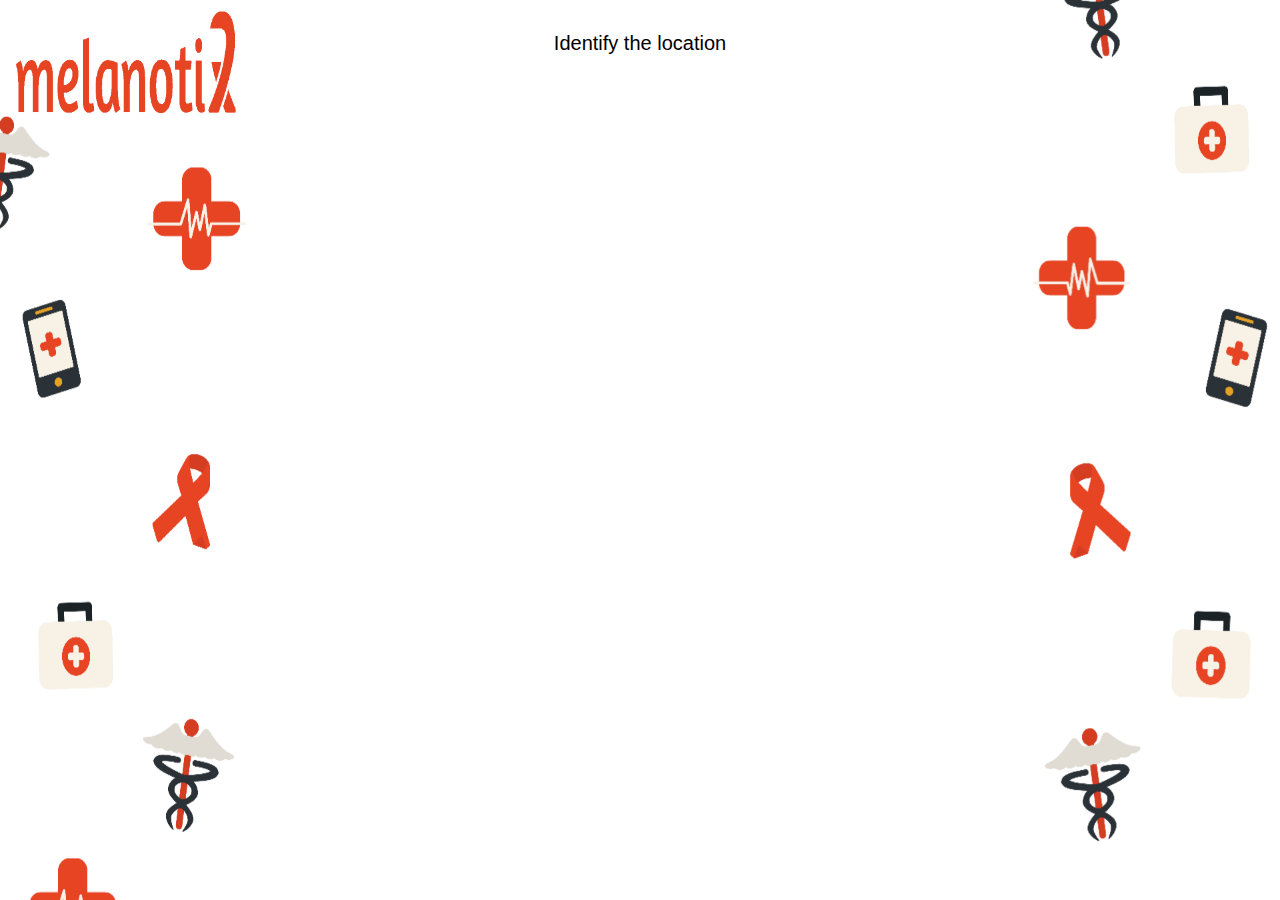
==== backend/index.html @ cc086228 "video adding" ====
<!DOCTYPE html>
<html lang="en">
<head>

    <meta charset="UTF-8">
    <title>Melanotix</title>
    <link rel="stylesheet" href="main_activity.css">

    <text>Identify the location

    </text>

    <img src="background.png" id="background">
    <img src="logo.png" id="logo" height=15%, width=20%>

    <video width="1200" height="500" autoplay loop muted id="videoId">
            <source src="menuBackground.mp4" type="video/mp4">
            <source src="menuBackground.ogg" type="video/ogg">
            Your browser does not support the video tag.

    </video>

</head>
<body>
</body>
</html>
---- backend/main_activity.css ----
#webcam {
    position: fixed;
    top: 0;
    bottom: 0;
    left: 0;
    right: 0;
    width: 100%;
    height: 100%;
    z-index: -1;
    background-color: #666;
}

text {
    font-family: Futura, "Trebuchet MS", Arial, sans-serif;
    font-size: 20px;
    position: relative;
    float: left;
    top: 30px;
    left: 50%;
    transform: translate(-50%);
    line-height: 10px;
}

grn {
    color: #950000;
}


#background {
    position: fixed;
    top: 0;
    bottom: 0;
    left: 0;
    right: 0;
    width: 100%;
    height: 100%;
    z-index: 0;
}

#logo {
    position: fixed;
    top: 0;
    left: 0;
    z-index: 1;
}

.boxed {
    border: 4px solid #950000;
    background-color: rgba(255, 255, 255, 0.6) ;
    padding: 20px 20px 20px 20px;
}

#output {
    position: fixed;
    top: 0;
    left: 0;
}

#capture {
    position: fixed;
    top: 600px;
    left: 50%;
    transform: translate(-50%);
}
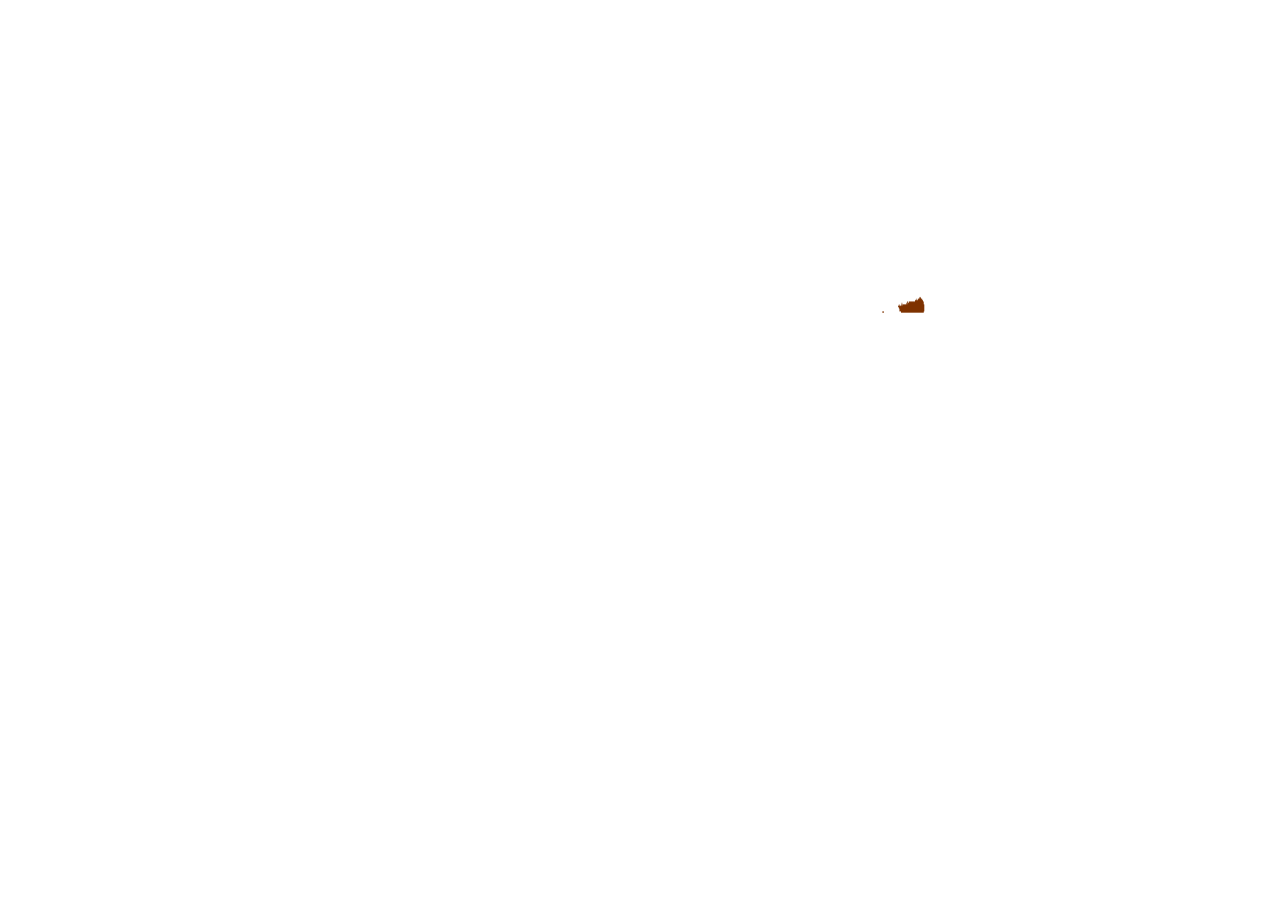
==== commit 18fbba2b: "menu video and logo" ====
--- a/backend/index.html
+++ b/backend/index.html
@@ -4,16 +4,12 @@
 
     <meta charset="UTF-8">
     <title>Melanotix</title>
-    <link rel="stylesheet" href="main_activity.css">
+    <link rel="stylesheet" href="menu.css">
 
-    <text>Identify the location
 
-    </text>
+    <img src="logo_white.png" id="logoWhite" height=35%, width=47%>
 
-    <img src="background.png" id="background">
-    <img src="logo.png" id="logo" height=15%, width=20%>
-
-    <video width="1200" height="500" autoplay loop muted id="videoId">
+    <video width="1800" height="500" autoplay loop muted id="VIDEO">
             <source src="menuBackground.mp4" type="video/mp4">
             <source src="menuBackground.ogg" type="video/ogg">
             Your browser does not support the video tag.
--- a/backend/menu.css
+++ b/backend/menu.css
@@ -0,0 +1,78 @@
+#VIDEO {
+    z-index: -2;
+    position: fixed;
+    right: -300px;
+    top: -100px;
+    width: 150%;
+    height: 120%;
+}
+
+#webcam {
+    position: fixed;
+    top: 0;
+    bottom: 0;
+    left: 0;
+    right: 0;
+    width: 100%;
+    height: 100%;
+    z-index: -1;
+    background-color: #666;
+}
+
+text {
+    font-family: 'Roboto', sans-serif;
+    font-weight: 300;
+    font-size: 20px;
+    position: relative;
+    float: left;
+    top: 30px;
+    left: 50%;
+    transform: translate(-50%);
+    line-height: 10px;
+}
+
+red {
+    color: #950000;
+}
+
+biggy {
+    font-size: 26px;
+}
+
+#background {
+    position: fixed;
+    top: 0;
+    bottom: 0;
+    left: 0;
+    right: 0;
+    width: 100%;
+    height: 100%;
+    z-index: 0;
+}
+
+#logoWhite {
+    position: fixed;
+    top: 50px;
+    left: 370px;
+    z-index: 1;
+}
+
+.boxed {
+    border: 4px solid #950000;
+    background-color: rgba(255, 255, 255, 0.6) ;
+    padding: 20px 20px 20px 20px;
+}
+
+#output {
+    position: fixed;
+    top: 0;
+    left: 0;
+}
+
+#capture {
+    position: fixed;
+    top: 600px;
+    left: 50%;
+    transform: translate(-50%);
+}
+
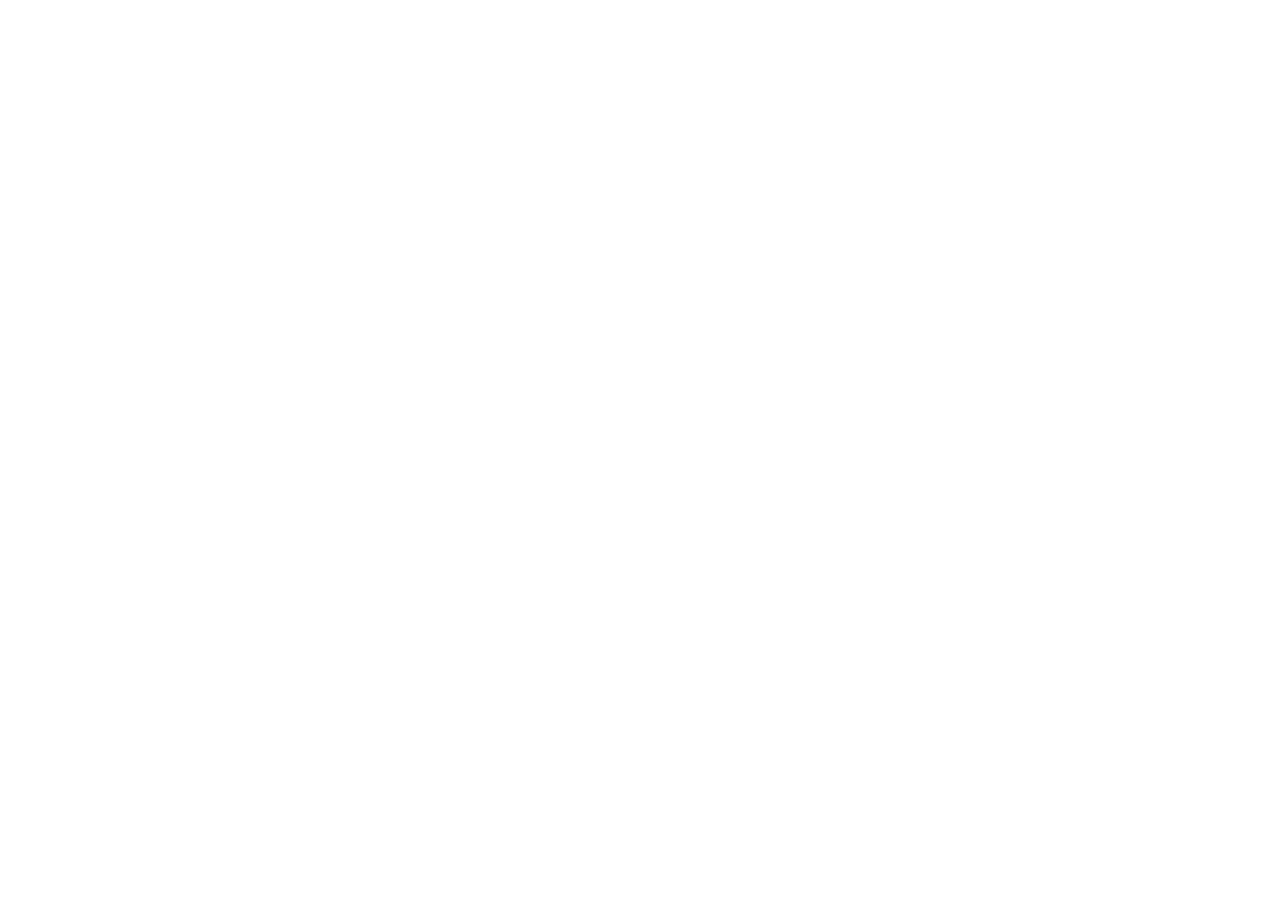
==== commit 68e032da: "fixed index.html" ====
--- a/backend/index.html
+++ b/backend/index.html
@@ -6,15 +6,17 @@
     <title>Melanotix</title>
     <link rel="stylesheet" href="menu.css">
 
-
-    <img src="logo_white.png" id="logoWhite" height=35%, width=47%>
+     <a href="https://melanotix.me/main_activity.html" class="myButton">Begin</a>
+         <img src="logo_white.png" id="logoWhite" height=20%, width=30%>
 
     <video width="1800" height="500" autoplay loop muted id="VIDEO">
             <source src="menuBackground.mp4" type="video/mp4">
-            <source src="menuBackground.ogg" type="video/ogg">
             Your browser does not support the video tag.
 
     </video>
+
+
+
 
 </head>
 <body>
--- a/backend/menu.css
+++ b/backend/menu.css
@@ -5,18 +5,6 @@
     top: -100px;
     width: 150%;
     height: 120%;
-}
-
-#webcam {
-    position: fixed;
-    top: 0;
-    bottom: 0;
-    left: 0;
-    right: 0;
-    width: 100%;
-    height: 100%;
-    z-index: -1;
-    background-color: #666;
 }
 
 text {
@@ -52,9 +40,36 @@
 
 #logoWhite {
     position: fixed;
-    top: 50px;
-    left: 370px;
+    top: 100px;
+    left: 50%;
     z-index: 1;
+    transform: translate(-50%);
+}
+
+.myButton {
+    background-color:transparent;
+    -moz-border-radius:35px;
+    top: 300px;
+    left: 50%;
+    -webkit-border-radius:35px;
+    border-radius:35px;
+    border:1px solid #ffffff;
+    display:inline-block;
+    cursor:pointer;
+    color:#ffffff;
+    font-family:Arial;
+    font-size:28px;
+    vertical-align: top;
+    position: relative;
+    padding:18px 31px;
+    text-decoration:none;
+    transform: translate(-50%);
+}
+.myButton:hover {
+    background-color:rgba(255, 255, 255, 0.6);
+    transition: all 0.5s ease;
+   /*vertical-align: top;*/
+
 }
 
 .boxed {
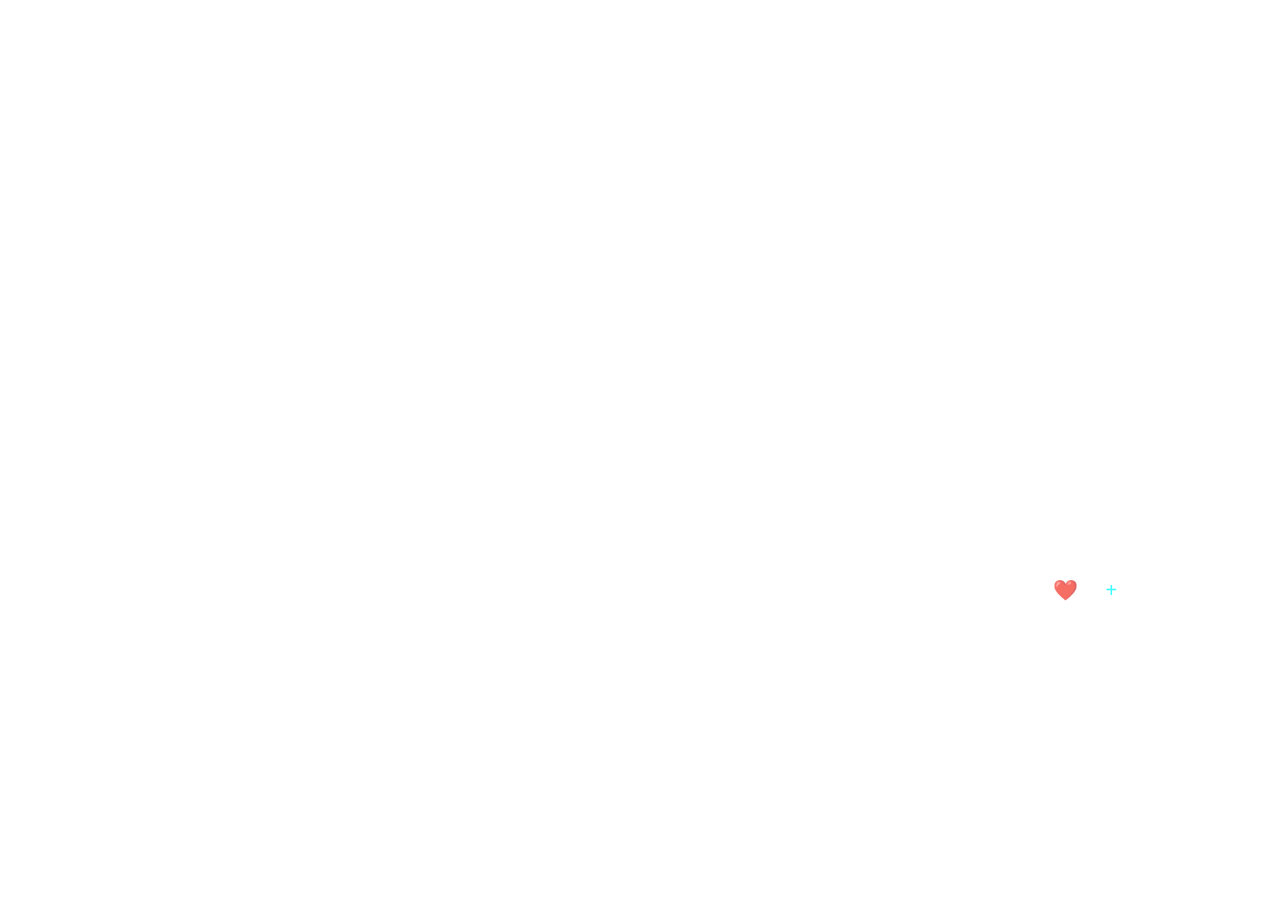
==== commit 06493848: "medhack love" ====
--- a/backend/index.html
+++ b/backend/index.html
@@ -1,24 +1,46 @@
 <!DOCTYPE html>
 <html lang="en">
 <head>
-
+    <script src="https://ajax.googleapis.com/ajax/libs/jquery/3.3.1/jquery.min.js"></script>
     <meta charset="UTF-8">
     <title>Melanotix</title>
     <link rel="stylesheet" href="menu.css">
+    <p> <white> Made with ❤️ at </white> <b><blue> + </blue></b> <white>MedHacks</white> </p>
+    <script type="text/javascript">
+        $(document).ready(function() {
+            $("body").css("display", "none");
 
-     <a href="https://melanotix.me/main_activity.html" class="myButton">Begin</a>
-         <img src="logo_white.png" id="logoWhite" height=20%, width=30%>
+            $("body").fadeIn(1000);
 
-    <video width="1800" height="500" autoplay loop muted id="VIDEO">
-            <source src="menuBackground.mp4" type="video/mp4">
-            Your browser does not support the video tag.
+            $("a").click(function(event){
+                event.preventDefault();
+                linkLocation = this.href;
+                $("body").fadeOut(1000, redirectPage);
+            });
 
-    </video>
-
-
+            function redirectPage() {
+                window.location = linkLocation;
+            }
+        });
+    </script>
 
 
 </head>
 <body>
+
+<a href="https://melanotix.me/main_activity.html" class="myButton" id="b1">Begin</a>
+
+<a href="https://docs.google.com/presentation/d/105etyIC_7-HI3s9jJbgcd1Bc-o_snPItB_WqhkYGp6I/edit?usp=sharing" class="myButton" id="b2">About</a>
+
+
+<img src="logo_white.png" id="logoWhite" height=30%, width=45%>
+
+<video width="1800" height="500" autoplay loop muted id="VIDEO">
+    <source src="menuBackground.mp4" type="video/mp4">
+    Your browser does not support the video tag.
+
+</video>
+
+
 </body>
 </html>--- a/backend/menu.css
+++ b/backend/menu.css
@@ -1,10 +1,16 @@
 #VIDEO {
     z-index: -2;
     position: fixed;
-    right: -300px;
+    right: -350px;
     top: -100px;
     width: 150%;
     height: 120%;
+
+    -webkit-filter: blur(10px);
+    -moz-filter: blur(10px);
+    -o-filter: blur(10px);
+    -ms-filter: blur(10px);
+    filter: blur(10px);
 }
 
 text {
@@ -19,9 +25,6 @@
     line-height: 10px;
 }
 
-red {
-    color: #950000;
-}
 
 biggy {
     font-size: 26px;
@@ -40,16 +43,25 @@
 
 #logoWhite {
     position: fixed;
-    top: 100px;
+    top: 90px;
     left: 50%;
     z-index: 1;
     transform: translate(-50%);
 }
 
+#b1 {
+    top: 340px;
+}
+
+#b2 {
+    top: 440px;
+}
+
+
+
 .myButton {
     background-color:transparent;
     -moz-border-radius:35px;
-    top: 300px;
     left: 50%;
     -webkit-border-radius:35px;
     border-radius:35px;
@@ -60,7 +72,7 @@
     font-family:Arial;
     font-size:28px;
     vertical-align: top;
-    position: relative;
+    position: fixed;
     padding:18px 31px;
     text-decoration:none;
     transform: translate(-50%);
@@ -91,3 +103,24 @@
     transform: translate(-50%);
 }
 
+blue {
+    color: #00FFFF;
+}
+
+white {
+        color: #FFFFFF;
+}
+
+p {
+    font-family: 'Roboto', sans-serif;
+    font-weight: 300;
+    font-size: 20px;
+    position: relative;
+    float: left;
+    top: 550px;
+    left: 75%;
+
+
+}
+
+.cal {color: #fff;}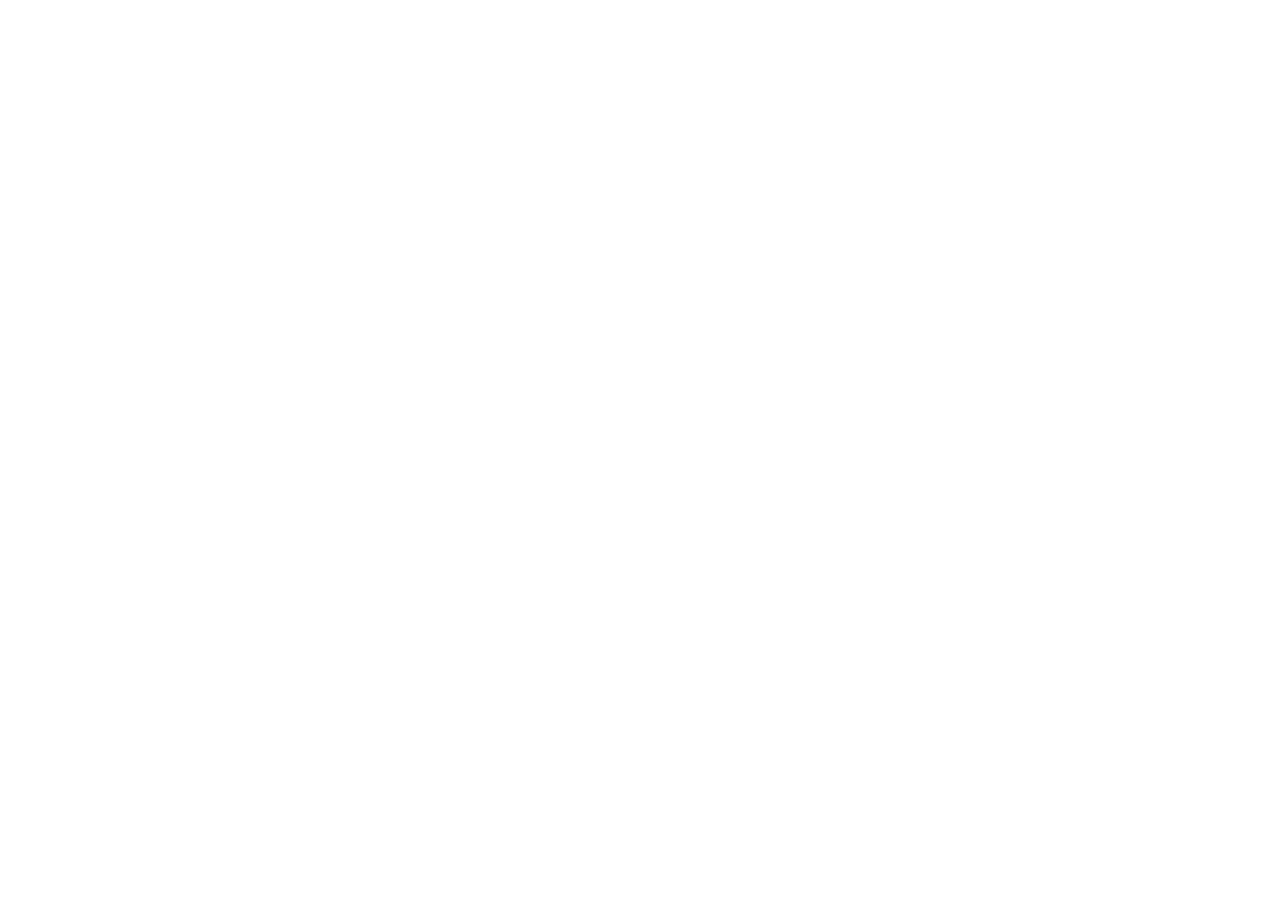
==== commit 3891d54b: "cool cool cool cool cool cool cool cool cool cool c" ====
--- a/backend/index.html
+++ b/backend/index.html
@@ -5,7 +5,6 @@
     <meta charset="UTF-8">
     <title>Melanotix</title>
     <link rel="stylesheet" href="menu.css">
-    <p> <white> Made with ❤️ at </white> <b><blue> + </blue></b> <white>MedHacks</white> </p>
     <script type="text/javascript">
         $(document).ready(function() {
             $("body").css("display", "none");
--- a/backend/menu.css
+++ b/backend/menu.css
@@ -58,7 +58,6 @@
 }
 
 
-
 .myButton {
     background-color:transparent;
     -moz-border-radius:35px;
@@ -103,24 +102,6 @@
     transform: translate(-50%);
 }
 
-blue {
-    color: #00FFFF;
-}
-
-white {
-        color: #FFFFFF;
-}
-
-p {
-    font-family: 'Roboto', sans-serif;
-    font-weight: 300;
-    font-size: 20px;
-    position: relative;
-    float: left;
-    top: 550px;
-    left: 75%;
 
 
-}
 
-.cal {color: #fff;}